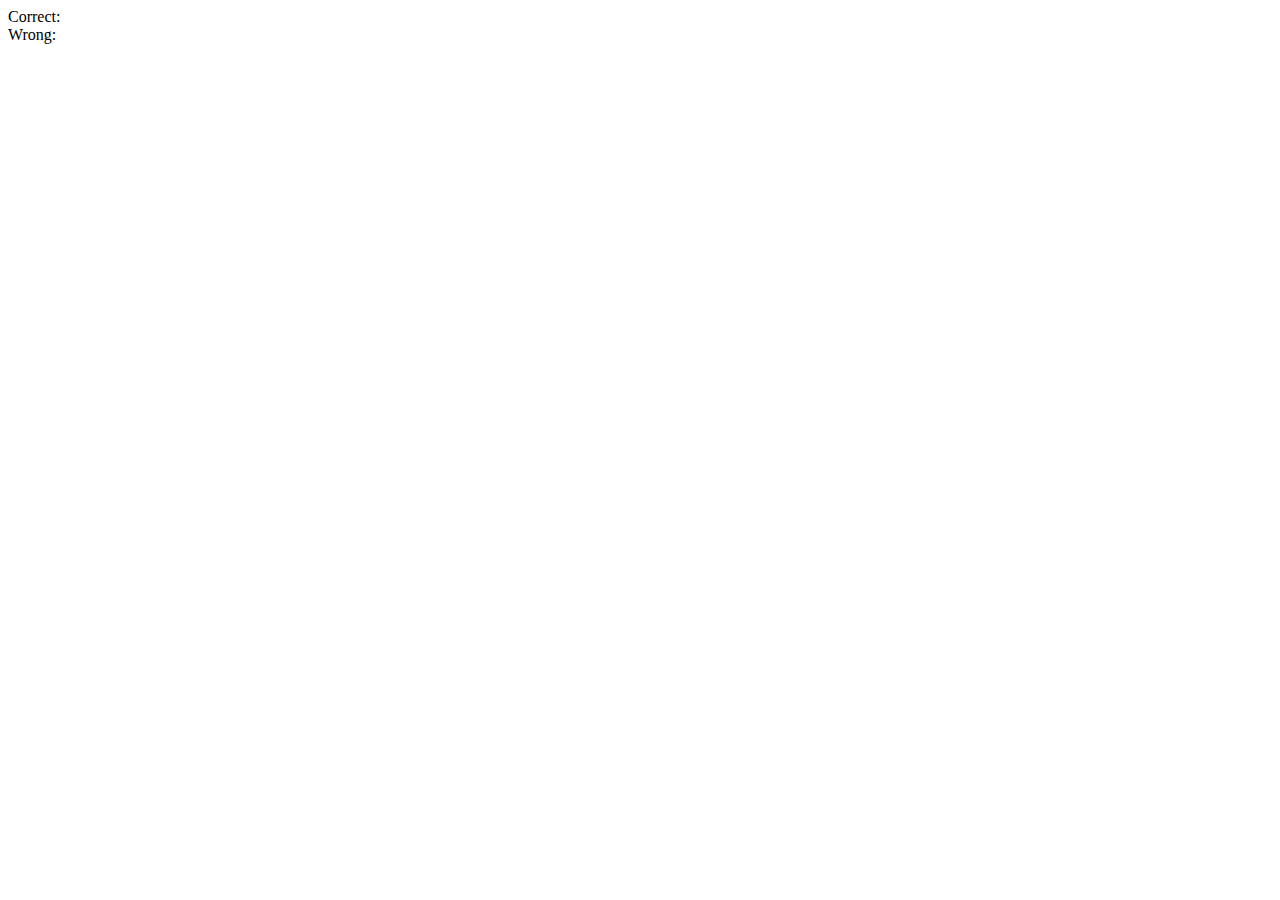
==== second-version.html @ 07589beb "adding second-version html; game logic using for loop" ====
<!DOCTYPE html>
<html lang="en">
<head>
    <meta charset="UTF-8">
    <meta name="viewport" content="width=device-width, initial-scale=1.0">
    <meta http-equiv="X-UA-Compatible" content="ie=edge">
    <title>Document</title>
</head>
<body>
    <div class="container align-text-center">
        <div class="row">
            <div id="game">
                <!-- Game text goes here -->
            </div>
        </div>
        <div class="row">
            <div class="correct">
                Correct: <div id="correct"></div>

            </div>
        </div>
        <div class="row">
            <div class="wrong">
                    Wrong:<div id="wrong"></div>
            </div>
        </div>
    </div>
    <script>
        var wordOne = ['m', 'a', 'd', 'o', 'n', 'n', 'a'];
        var correct = 0; // added variable to contain amount of correct points; use to advance to "next level" when the array is complete.
        var wrong = 12; // number of wrong keys until loss

        document.onkeyup = function (a) {
            var userGuess = a.key;
            console.log("User input: " + userGuess); // print user's guess
            for (var i = 0; i < wordOne.length; i++) {
                if (userGuess === wordOne[i] ) {
                    document.getElementById("game").innerHTML = "<span>" + wordOne[i] + "</span>";
                    correct++; // adding a point to correct
                    document.getElementById("correct").innerHTML = "<span>" + correct + "</span>";
                    }
                }
            if (wordOne.indexOf(userGuess) === -1) {
                wrong--; // lose a point
                document.getElementById("wrong").innerHTML = "<span>" + wrong + "</span>";
                console.log('Wrong Key');
                }
            }
    </script>
</body>
</html>
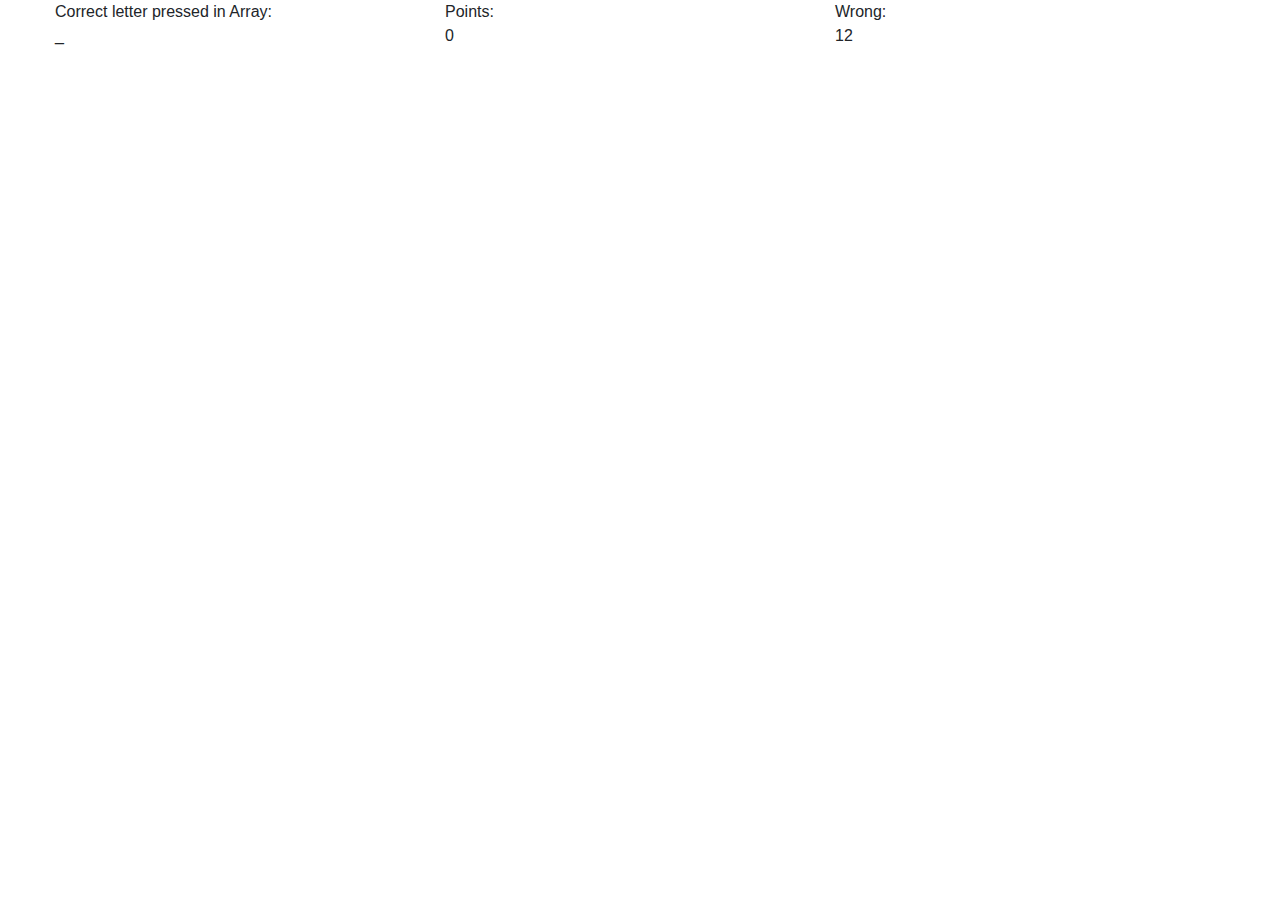
==== commit 03632950: "sctructure html doc" ====
--- a/second-version.html
+++ b/second-version.html
@@ -4,26 +4,33 @@
     <meta charset="UTF-8">
     <meta name="viewport" content="width=device-width, initial-scale=1.0">
     <meta http-equiv="X-UA-Compatible" content="ie=edge">
+    <link rel="stylesheet" href="https://stackpath.bootstrapcdn.com/bootstrap/4.3.1/css/bootstrap.min.css"
+    integrity="sha384-ggOyR0iXCbMQv3Xipma34MD+dH/1fQ784/j6cY/iJTQUOhcWr7x9JvoRxT2MZw1T" crossorigin="anonymous">
+
     <title>Document</title>
 </head>
 <body>
-    <div class="container align-text-center">
-        <div class="row">
-            <div id="game">
-                <!-- Game text goes here -->
+    <div class="container">
+        <div class="row mt-8">
+            <div class="row">
+                <div id="title">
+
+                </div>
+            </div>
+            <div class="col">
+                Correct letter pressed in Array:
+                <div id="game">_</div>
+            </div>
+            <div class="col">
+                Points:
+                <div id="correct">0</div>
+            </div>
+            <div class="col">
+                Wrong:
+                <div id="wrong">12</div>
             </div>
         </div>
-        <div class="row">
-            <div class="correct">
-                Correct: <div id="correct"></div>
 
-            </div>
-        </div>
-        <div class="row">
-            <div class="wrong">
-                    Wrong:<div id="wrong"></div>
-            </div>
-        </div>
     </div>
     <script>
         var wordOne = ['m', 'a', 'd', 'o', 'n', 'n', 'a'];
